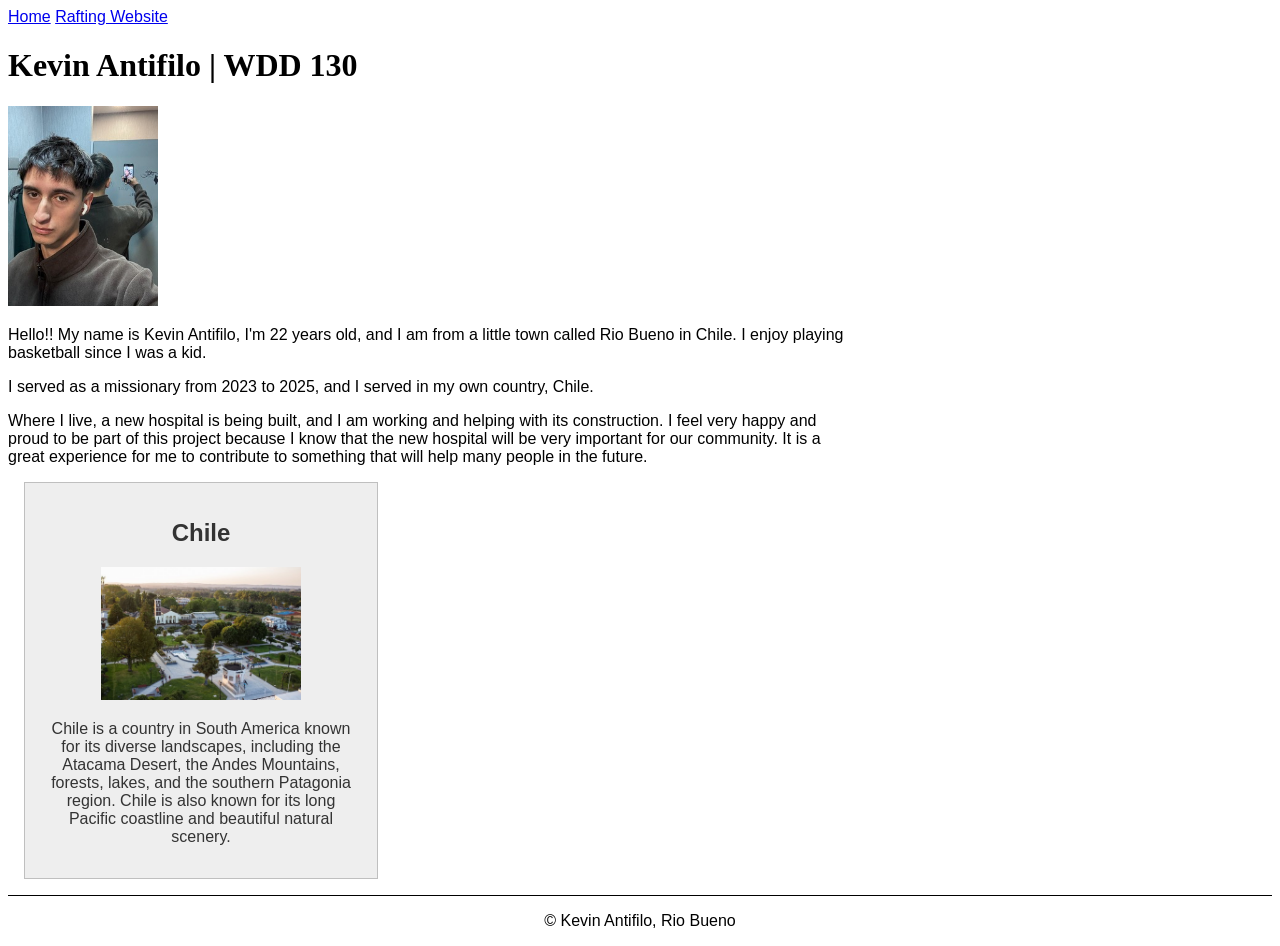
==== index.html @ 20f3cab4 "Update index.html" ====
<!DOCTYPE html>
<html lang="en">

<head>
    <meta charset="UTF-8">
    <meta name="viewport" content="width=device-width, initial-scale=1.0">
    <title>WDD 130 | Kevin Antifilo</title>
    <meta name="description"
      content="Kevin Antifilo's WDD 130 home page about web development and personal interests.">
    <meta name="author" content="Kevin Antifilo">
    <link rel="stylesheet" href="styles/styles.css">
</head>

<body>
    <header>
        <nav>
            <a href="#">Home</a>
            <a href="wwr/">Rafting Website</a>
        </nav>
    </header>

    <main>
        <h1>Kevin Antifilo | WDD 130</h1>

        <img src="images/profile.jpg" alt="Hello, my name is Kevin Antifilo">

        <p>
            Hello!! My name is Kevin Antifilo, I'm 22 years old, and I am from a little town called
            Rio Bueno in Chile. I enjoy playing basketball since I was a kid.
        </p>

        <p>
            I served as a missionary from 2023 to 2025, and I served in my own country, Chile.
        </p>

        <p>
            Where I live, a new hospital is being built, and I am working and helping with its
            construction. I feel very happy and proud to be part of this project because I know
            that the new hospital will be very important for our community. It is a great
            experience for me to contribute to something that will help many people in the future.
        </p>
    </main>

    <aside>
        <h2>Chile</h2>

        <img src="images/chile.jpg" alt="Landscape of Chile">

        <p>
            Chile is a country in South America known for its diverse landscapes,
            including the Atacama Desert, the Andes Mountains, forests, lakes,
            and the southern Patagonia region. Chile is also known for its long
            Pacific coastline and beautiful natural scenery.
        </p>
    </aside>

    <footer>
        <p>© Kevin Antifilo, Rio Bueno</p>
    </footer>

</body>

</html>
---- styles/styles.css ----
body {
    font-family: Arial, sans-serif;
}

h1 {
    font-family: Georgia, serif;
}

p {
    font-family: Arial, sans-serif;
}

nav a {
    font-family: Arial, sans-serif;
}

main {
    max-width: 840px;
}

aside {
    width: 20rem;
    margin: 1rem;
    border: 1px solid rgb(0 0 0 / 0.2);
    padding: 1rem;
    background-color: #eee;
    color: #333;
    text-align: center;
}

aside img {
    width: 200px;
    height: auto;
}

main img {
    width: 150px;
    height: auto;
}

p {
    padding: 0;
}

footer {
    margin-top: 15px;
    border-top: 1px solid #000;
    text-align: center;
}
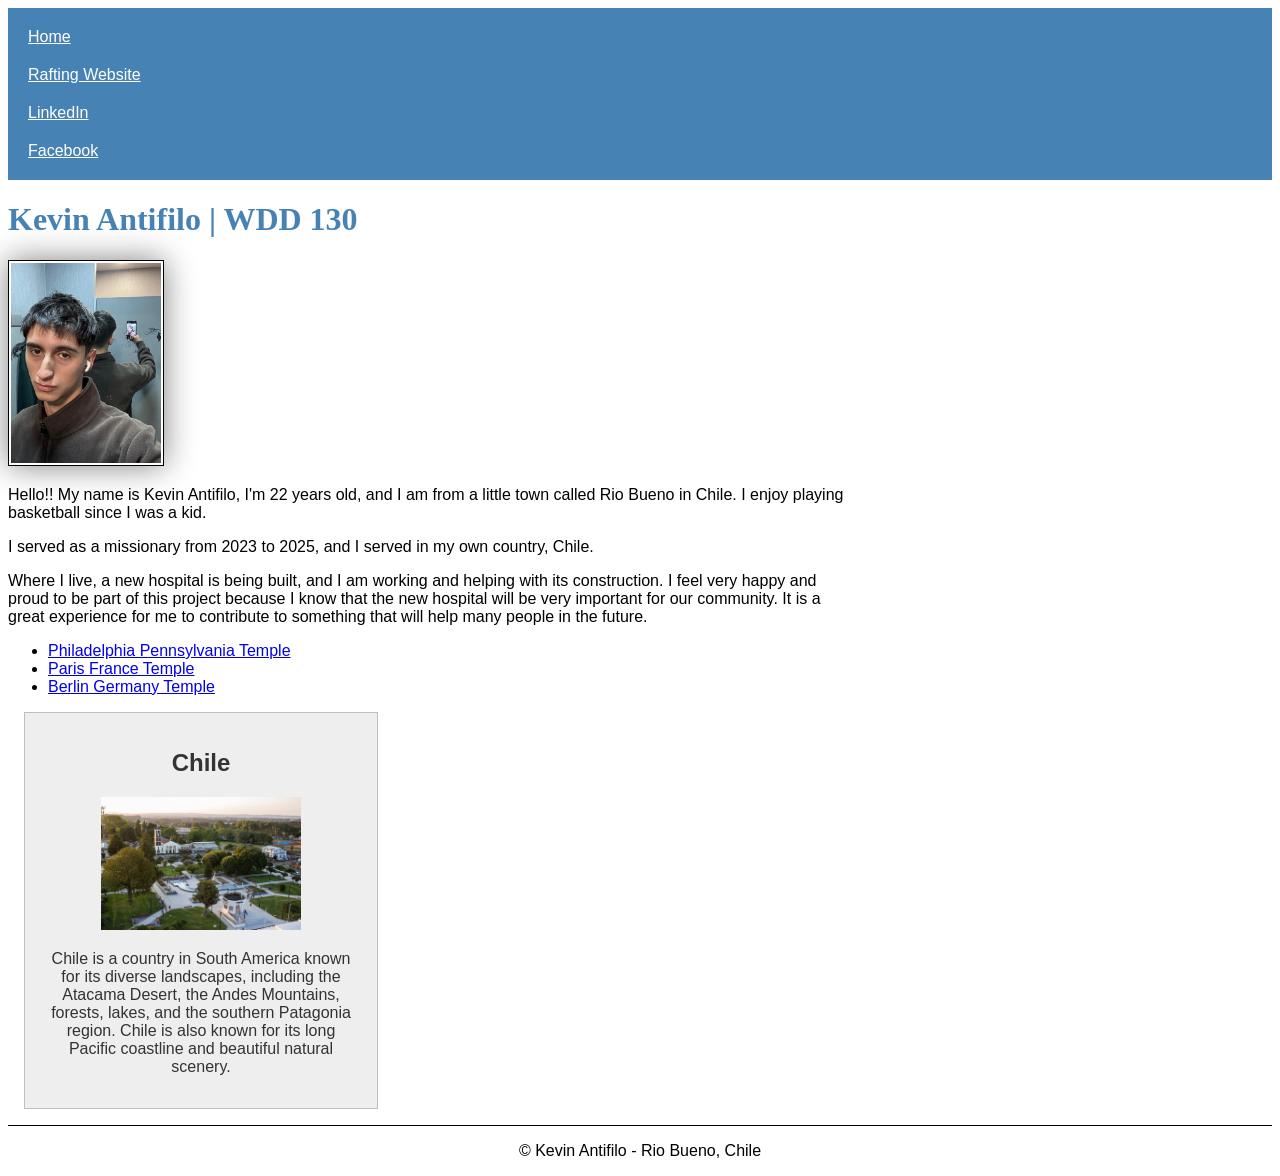
==== commit cbaa8402: "Update index.html" ====
--- a/index.html
+++ b/index.html
@@ -16,13 +16,15 @@
         <nav>
             <a href="#">Home</a>
             <a href="wwr/">Rafting Website</a>
+            <a href="https://linkedin.com" target="_blank" rel="noopener">LinkedIn</a>
+            <a href="https://facebook.com" target="_blank" rel="noopener">Facebook</a>
         </nav>
     </header>
 
     <main>
         <h1>Kevin Antifilo | WDD 130</h1>
 
-        <img src="images/profile.jpg" alt="Hello, my name is Kevin Antifilo">
+        <img src="images/profile.jpeg" alt="Hello, my name is Kevin Antifilo">
 
         <p>
             Hello!! My name is Kevin Antifilo, I'm 22 years old, and I am from a little town called
@@ -39,12 +41,32 @@
             that the new hospital will be very important for our community. It is a great
             experience for me to contribute to something that will help many people in the future.
         </p>
+        <ul class="box">
+            <li>
+                <a href="https://www.churchofjesuschrist.org/temples/details/philadelphia-pennsylvania-temple"
+                  target="_blank" rel="noopener">
+                    Philadelphia Pennsylvania Temple
+                </a>
+            </li>
+            <li>
+                <a href="https://www.churchofjesuschrist.org/temples/details/paris-france-temple"
+                  target="_blank" rel="noopener">
+                    Paris France Temple
+                </a>
+            </li>
+            <li>
+                <a href="https://www.churchofjesuschrist.org/temples/details/berlin-germany-temple"
+                  target="_blank" rel="noopener">
+                    Berlin Germany Temple
+                </a>
+            </li>
+        </ul>
     </main>
 
-    <aside>
+    <aside class="box">
         <h2>Chile</h2>
 
-        <img src="images/chile.jpg" alt="Landscape of Chile">
+        <img src="images/Chile.jpg" alt="Landscape of Chile">
 
         <p>
             Chile is a country in South America known for its diverse landscapes,
@@ -55,7 +77,7 @@
     </aside>
 
     <footer>
-        <p>© Kevin Antifilo, Rio Bueno</p>
+        <p>© Kevin Antifilo - Rio Bueno, Chile</p>
     </footer>
 
 </body>
--- a/styles/styles.css
+++ b/styles/styles.css
@@ -4,18 +4,36 @@
 
 h1 {
     font-family: Georgia, serif;
+    color: steelblue;
 }
 
 p {
     font-family: Arial, sans-serif;
+    padding: 0;
+}
+
+nav {
+    background-color: steelblue;
+    padding: 10px;
 }
 
 nav a {
     font-family: Arial, sans-serif;
+    color: white;
+    padding: 10px;
+    display: block;
 }
 
 main {
     max-width: 840px;
+}
+
+main img {
+    width: 150px;
+    height: auto;
+    border: 1px solid #000;
+    padding: 2px;
+    box-shadow: 0 0 30px gray;
 }
 
 aside {
@@ -33,15 +51,6 @@
     height: auto;
 }
 
-main img {
-    width: 150px;
-    height: auto;
-}
-
-p {
-    padding: 0;
-}
-
 footer {
     margin-top: 15px;
     border-top: 1px solid #000;
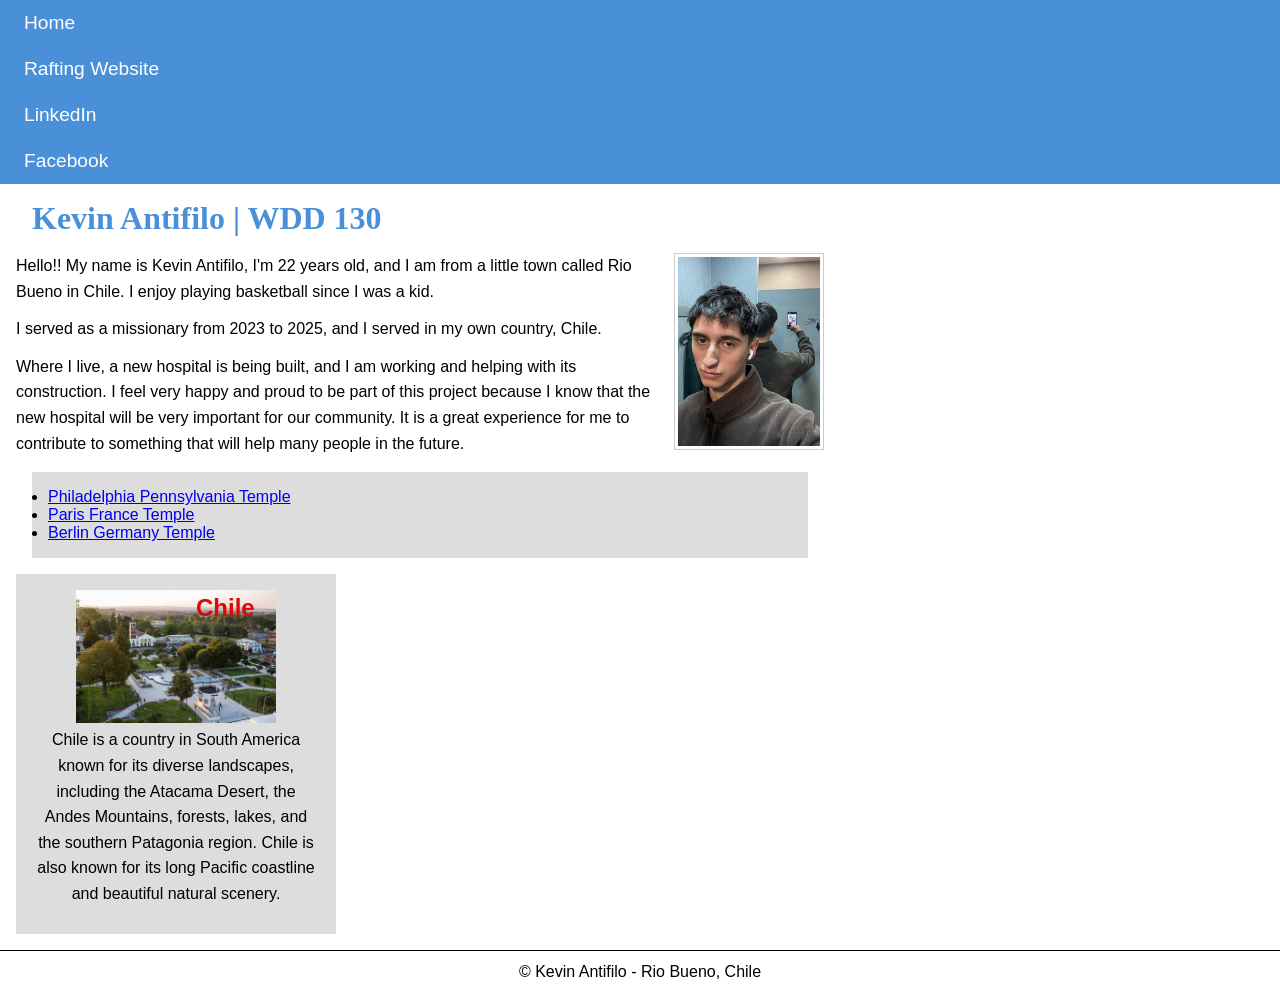
==== commit e148a22d: "Update index.html" ====
--- a/index.html
+++ b/index.html
@@ -24,7 +24,7 @@
     <main>
         <h1>Kevin Antifilo | WDD 130</h1>
 
-        <img src="images/profile.jpeg" alt="Hello, my name is Kevin Antifilo">
+        <img src="images/profile.jpg" alt="Hello, my name is Kevin Antifilo">
 
         <p>
             Hello!! My name is Kevin Antifilo, I'm 22 years old, and I am from a little town called
@@ -66,7 +66,7 @@
     <aside class="box">
         <h2>Chile</h2>
 
-        <img src="images/Chile.jpg" alt="Landscape of Chile">
+        <img src="images/chile.jpg" alt="Landscape of Chile">
 
         <p>
             Chile is a country in South America known for its diverse landscapes,
--- a/styles/styles.css
+++ b/styles/styles.css
@@ -1,10 +1,17 @@
+* {
+    margin: 0;
+    padding: 0;
+    box-sizing: border-box;
+}
+
 body {
     font-family: Arial, sans-serif;
 }
 
 h1 {
     font-family: Georgia, serif;
-    color: steelblue;
+    color: #4a90d9;
+    padding: 1rem;
 }
 
 p {
@@ -12,38 +19,34 @@
     padding: 0;
 }
 
-nav {
-    background-color: steelblue;
-    padding: 10px;
+/* Navigation */
+
+header {
+    background-color: #4a90d9;
 }
 
 nav a {
+    display: block;
+    color: white;
+    text-decoration: none;
     font-family: Arial, sans-serif;
-    color: white;
-    padding: 10px;
-    display: block;
+    font-size: 1.2rem;
+    padding: 0.75rem 1.5rem;
+}
+
+nav a:hover {
+    background-color: #3a7ac0;
 }
 
 main {
     max-width: 840px;
-}
-
-main img {
-    width: 150px;
-    height: auto;
-    border: 1px solid #000;
-    padding: 2px;
-    box-shadow: 0 0 30px gray;
+    padding: 0 1rem;
 }
 
 aside {
     width: 20rem;
-    margin: 1rem;
-    border: 1px solid rgb(0 0 0 / 0.2);
-    padding: 1rem;
-    background-color: #eee;
-    color: #333;
     text-align: center;
+    position: relative;
 }
 
 aside img {
@@ -51,8 +54,43 @@
     height: auto;
 }
 
+main img {
+    width: 150px;
+    height: auto;
+    float: right;
+    margin: 0 0 1rem 1rem;
+    border: 1px solid #ccc;
+    padding: 3px;
+}
+
+p {
+    font-family: Arial, sans-serif;
+    padding: 0;
+    line-height: 1.6;
+    margin-bottom: 0.75rem;
+}
+
+aside h2 {
+    position: absolute;
+    top: 20px;
+    left: 180px;
+    color: rgb(228, 5, 5);
+    font-weight: bold;
+}
+
 footer {
-    margin-top: 15px;
+    margin-top: 10px;
     border-top: 1px solid #000;
     text-align: center;
+    padding: 0.5rem;
 }
+
+/* Class Selectors */
+
+.box {
+    margin: 1rem;
+    border: 3px solid rgb(0 0 / 10%);
+    padding: 1rem;
+    background-color: #ddd;
+    color: #000;
+}
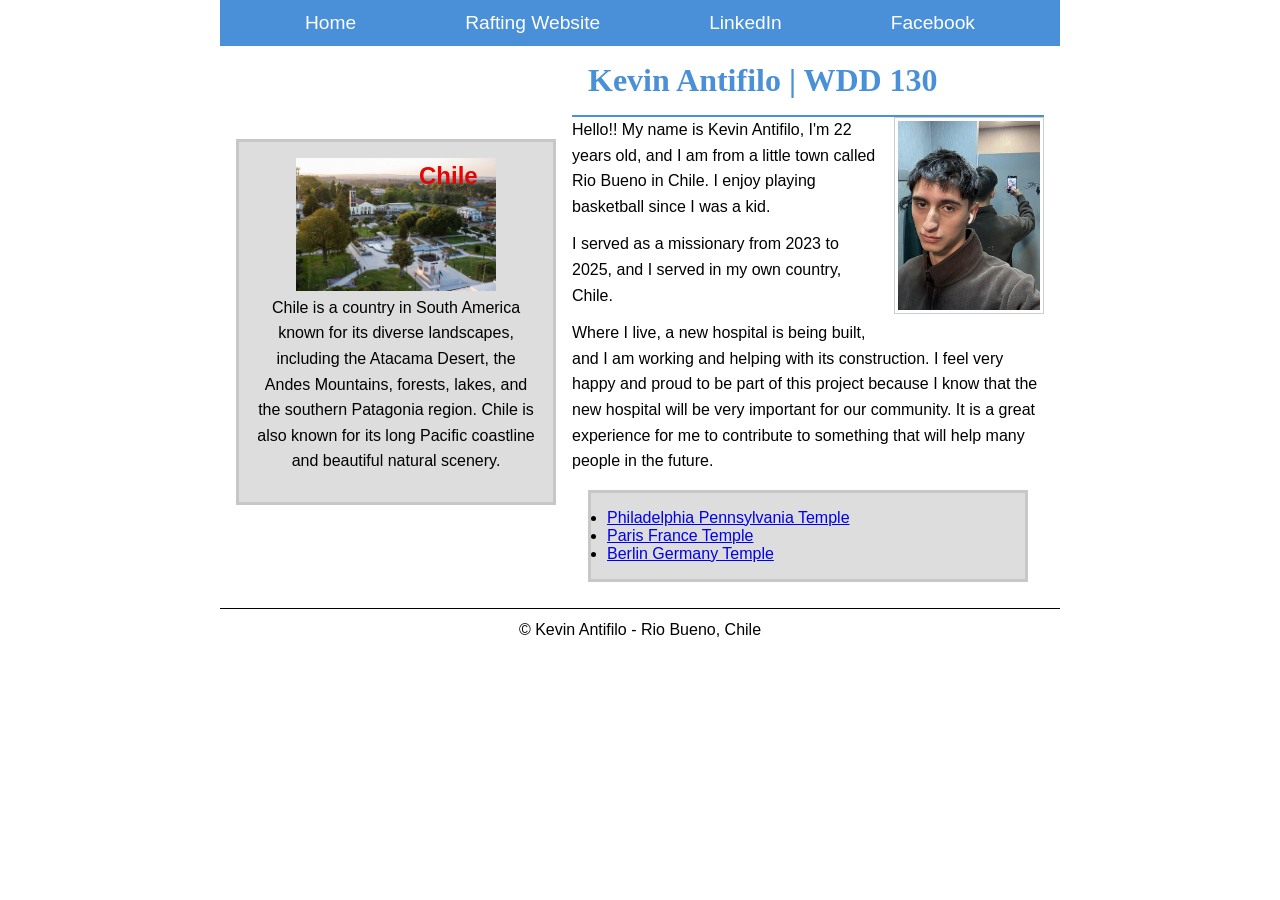
==== commit ba7ee74d: "Update index.html" ====
--- a/index.html
+++ b/index.html
@@ -21,60 +21,64 @@
         </nav>
     </header>
 
-    <main>
-        <h1>Kevin Antifilo | WDD 130</h1>
+    <div class="grid">
+        <main>
+            <h1>Kevin Antifilo | WDD 130</h1>
 
-        <img src="images/profile.jpg" alt="Hello, my name is Kevin Antifilo">
+            <img src="images/profile.jpg" alt="Hello, my name is Kevin Antifilo">
 
-        <p>
-            Hello!! My name is Kevin Antifilo, I'm 22 years old, and I am from a little town called
-            Rio Bueno in Chile. I enjoy playing basketball since I was a kid.
-        </p>
+            <p>
+                Hello!! My name is Kevin Antifilo, I'm 22 years old, and I am from a little town
+                called
+                Rio Bueno in Chile. I enjoy playing basketball since I was a kid.
+            </p>
 
-        <p>
-            I served as a missionary from 2023 to 2025, and I served in my own country, Chile.
-        </p>
+            <p>
+                I served as a missionary from 2023 to 2025, and I served in my own country, Chile.
+            </p>
 
-        <p>
-            Where I live, a new hospital is being built, and I am working and helping with its
-            construction. I feel very happy and proud to be part of this project because I know
-            that the new hospital will be very important for our community. It is a great
-            experience for me to contribute to something that will help many people in the future.
-        </p>
-        <ul class="box">
-            <li>
-                <a href="https://www.churchofjesuschrist.org/temples/details/philadelphia-pennsylvania-temple"
-                  target="_blank" rel="noopener">
-                    Philadelphia Pennsylvania Temple
-                </a>
-            </li>
-            <li>
-                <a href="https://www.churchofjesuschrist.org/temples/details/paris-france-temple"
-                  target="_blank" rel="noopener">
-                    Paris France Temple
-                </a>
-            </li>
-            <li>
-                <a href="https://www.churchofjesuschrist.org/temples/details/berlin-germany-temple"
-                  target="_blank" rel="noopener">
-                    Berlin Germany Temple
-                </a>
-            </li>
-        </ul>
-    </main>
+            <p>
+                Where I live, a new hospital is being built, and I am working and helping with its
+                construction. I feel very happy and proud to be part of this project because I know
+                that the new hospital will be very important for our community. It is a great
+                experience for me to contribute to something that will help many people in the
+                future.
+            </p>
+            <ul class="box">
+                <li>
+                    <a href="https://www.churchofjesuschrist.org/temples/details/philadelphia-pennsylvania-temple"
+                      target="_blank" rel="noopener">
+                        Philadelphia Pennsylvania Temple
+                    </a>
+                </li>
+                <li>
+                    <a href="https://www.churchofjesuschrist.org/temples/details/paris-france-temple"
+                      target="_blank" rel="noopener">
+                        Paris France Temple
+                    </a>
+                </li>
+                <li>
+                    <a href="https://www.churchofjesuschrist.org/temples/details/berlin-germany-temple"
+                      target="_blank" rel="noopener">
+                        Berlin Germany Temple
+                    </a>
+                </li>
+            </ul>
+        </main>
 
-    <aside class="box">
-        <h2>Chile</h2>
+        <aside class="box">
+            <h2>Chile</h2>
 
-        <img src="images/chile.jpg" alt="Landscape of Chile">
+            <img src="images/chile.jpg" alt="Landscape of Chile">
 
-        <p>
-            Chile is a country in South America known for its diverse landscapes,
-            including the Atacama Desert, the Andes Mountains, forests, lakes,
-            and the southern Patagonia region. Chile is also known for its long
-            Pacific coastline and beautiful natural scenery.
-        </p>
-    </aside>
+            <p>
+                Chile is a country in South America known for its diverse landscapes,
+                including the Atacama Desert, the Andes Mountains, forests, lakes,
+                and the southern Patagonia region. Chile is also known for its long
+                Pacific coastline and beautiful natural scenery.
+            </p>
+        </aside>
+    </div>
 
     <footer>
         <p>© Kevin Antifilo - Rio Bueno, Chile</p>
--- a/styles/styles.css
+++ b/styles/styles.css
@@ -12,17 +12,33 @@
     font-family: Georgia, serif;
     color: #4a90d9;
     padding: 1rem;
+    border-bottom: 2px solid #4a90d9;
 }
 
 p {
     font-family: Arial, sans-serif;
     padding: 0;
+    line-height: 1.6;
+    margin-bottom: 0.75rem;
 }
 
 /* Navigation */
 
+header,
+.grid,
+footer {
+    max-width: 840px;
+    margin: 0 auto;
+}
+
 header {
     background-color: #4a90d9;
+}
+
+nav {
+    display: flex;
+    justify-content: space-evenly;
+    align-items: center;
 }
 
 nav a {
@@ -38,12 +54,24 @@
     background-color: #3a7ac0;
 }
 
+/* Grid layout */
+
+.grid {
+    display: grid;
+    grid-template-columns: 20rem 1fr;
+    align-items: center;
+    gap: 1rem;
+}
+
 main {
-    max-width: 840px;
+    grid-column: 2/3;
+    grid-row: 1/2;
     padding: 0 1rem;
 }
 
 aside {
+    grid-column: 1/2;
+    grid-row: 1/2;
     width: 20rem;
     text-align: center;
     position: relative;
@@ -61,13 +89,6 @@
     margin: 0 0 1rem 1rem;
     border: 1px solid #ccc;
     padding: 3px;
-}
-
-p {
-    font-family: Arial, sans-serif;
-    padding: 0;
-    line-height: 1.6;
-    margin-bottom: 0.75rem;
 }
 
 aside h2 {
@@ -89,7 +110,7 @@
 
 .box {
     margin: 1rem;
-    border: 3px solid rgb(0 0 / 10%);
+    border: 3px solid rgb(0 0 0 / 10%);
     padding: 1rem;
     background-color: #ddd;
     color: #000;
